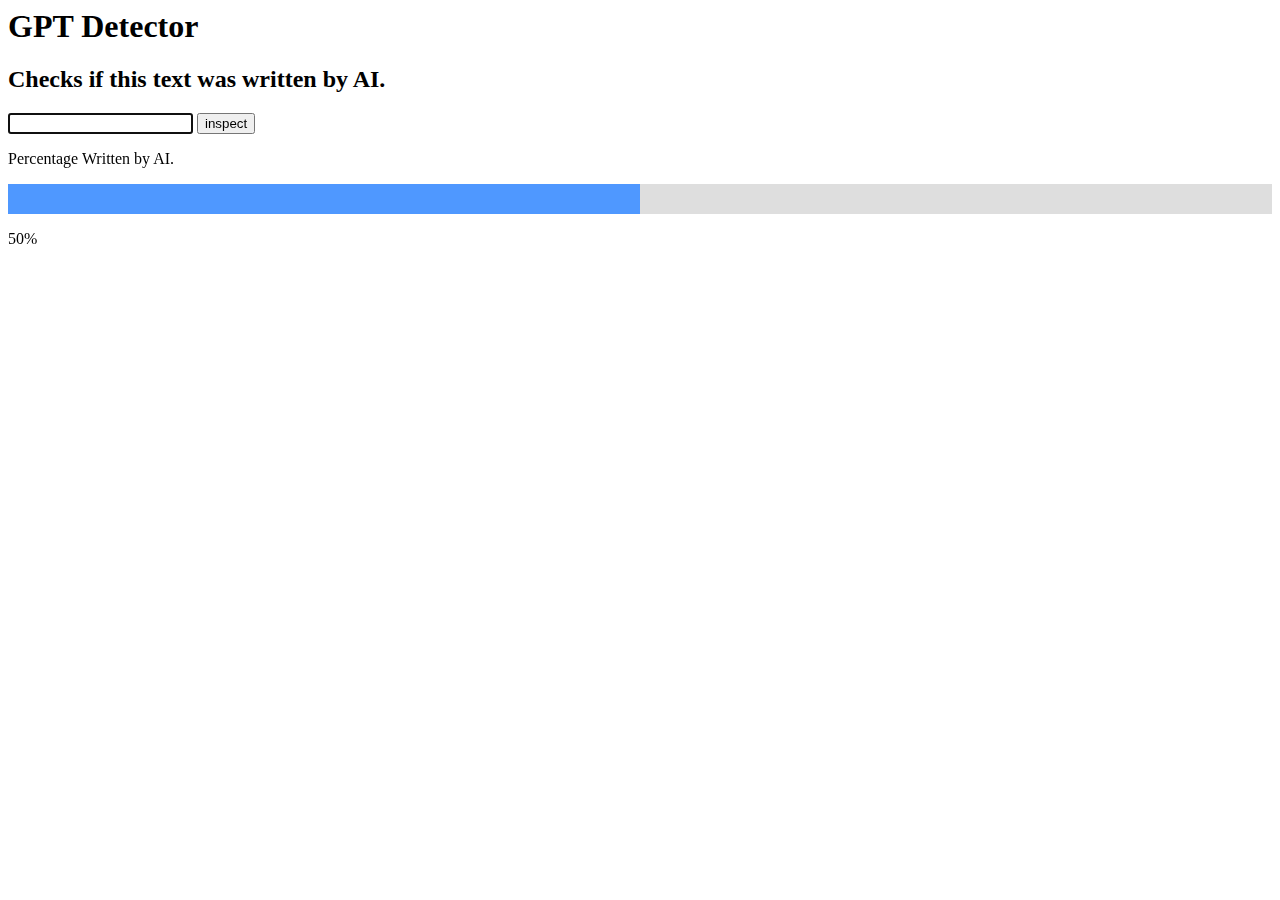
==== index.html @ ab368562 "gptDetector chrome extension" ====
<html>

<head>
    <link rel="stylesheet" href="style.css">
</head>

<body>
    <h1>GPT Detector</h1>
    <h2>Checks if this text was written by AI.</h2>
    <input type="text" id="textFiled">
    <button id="inspect-button">inspect</button>
    <p>Percentage Written by AI.</p>
    <div class="progress-field">
        <div class="fill-bar"></div>
    </div>
    <p id="percentage">50%</p>
    <p id="message"></p>
    <script src="app.js"></script>
</body>

</html>
---- style.css ----
.progress-field {
    width: 100%;
    height: 30px;
    background-color: #dedede;
    font-weight: 600;
    font-size: .8rem;
}

.progress-field .fill-bar {
    /* width: 72%; */
    height: 30px;
    padding: 0;
    text-align: center;
    background-color: #4F98FF;
    color: #111;
}
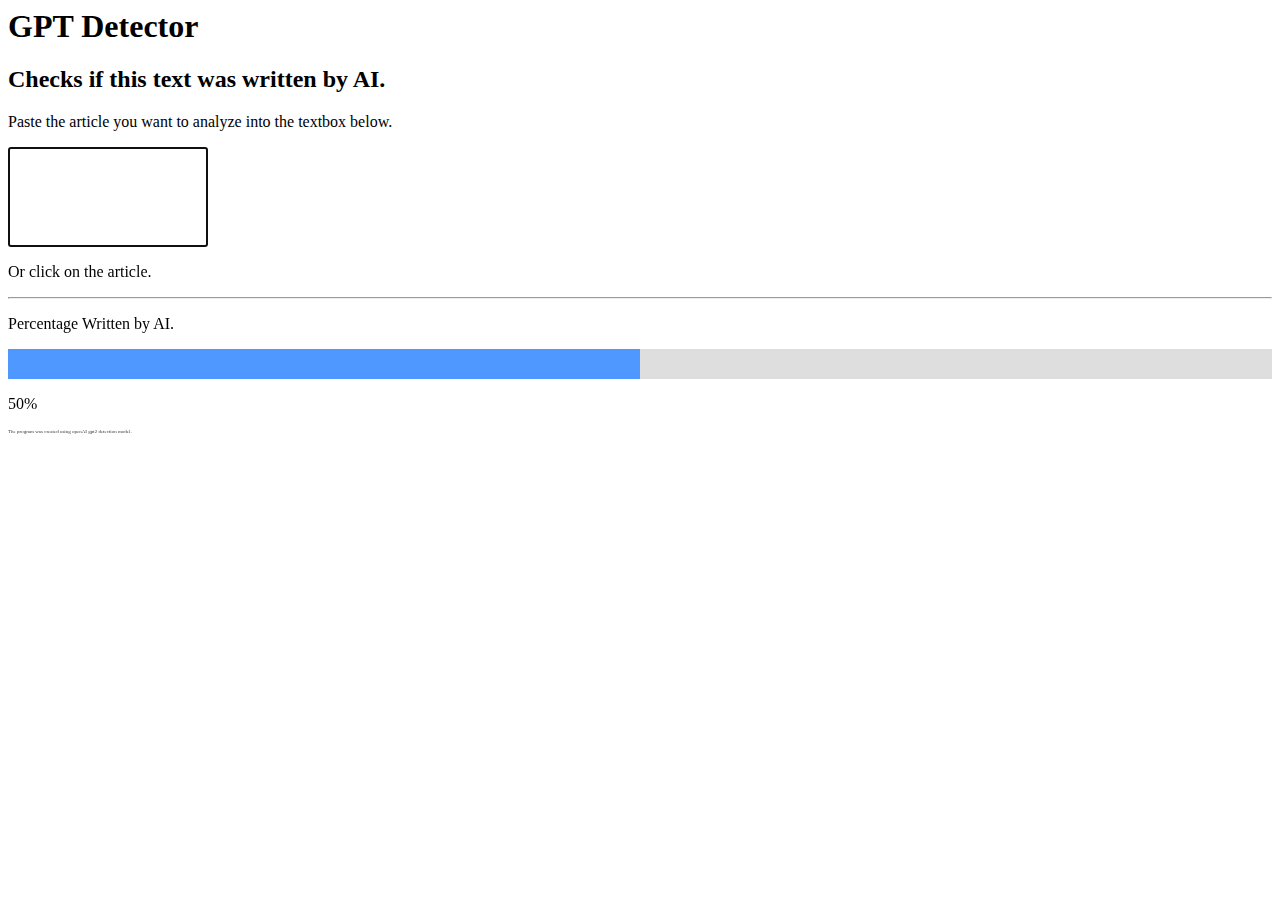
==== commit 2c16f807: "content script add.... but i click other element,extension window is closed." ====
--- a/index.html
+++ b/index.html
@@ -7,8 +7,10 @@
 <body>
     <h1>GPT Detector</h1>
     <h2>Checks if this text was written by AI.</h2>
-    <input type="text" id="textFiled">
-    <button id="inspect-button">inspect</button>
+    <p>Paste the article you want to analyze into the textbox below.</p>
+    <input type="textbox" id="textFiled">
+    <p>Or click on the article.</p>
+    <hr>
     <p>Percentage Written by AI.</p>
     <div class="progress-field">
         <div class="fill-bar"></div>
@@ -16,6 +18,9 @@
     <p id="percentage">50%</p>
     <p id="message"></p>
     <script src="app.js"></script>
+    <div class="footnote">
+        <span>The program was created using openAI gpt2 detection model.</span>
+    </div>
 </body>
 
 </html>--- a/style.css
+++ b/style.css
@@ -13,4 +13,18 @@
     text-align: center;
     background-color: #4F98FF;
     color: #111;
+}
+
+.footnote {
+    float: footnote;
+    font-size: 5px;
+    color: rgba(0, 0, 0, 0.8);
+    margin-bottom: 2mm;
+}
+
+#textFiled {
+    line-height: 1.6;
+    text-align: top;
+    width: 200px;
+    height: 100px;
 }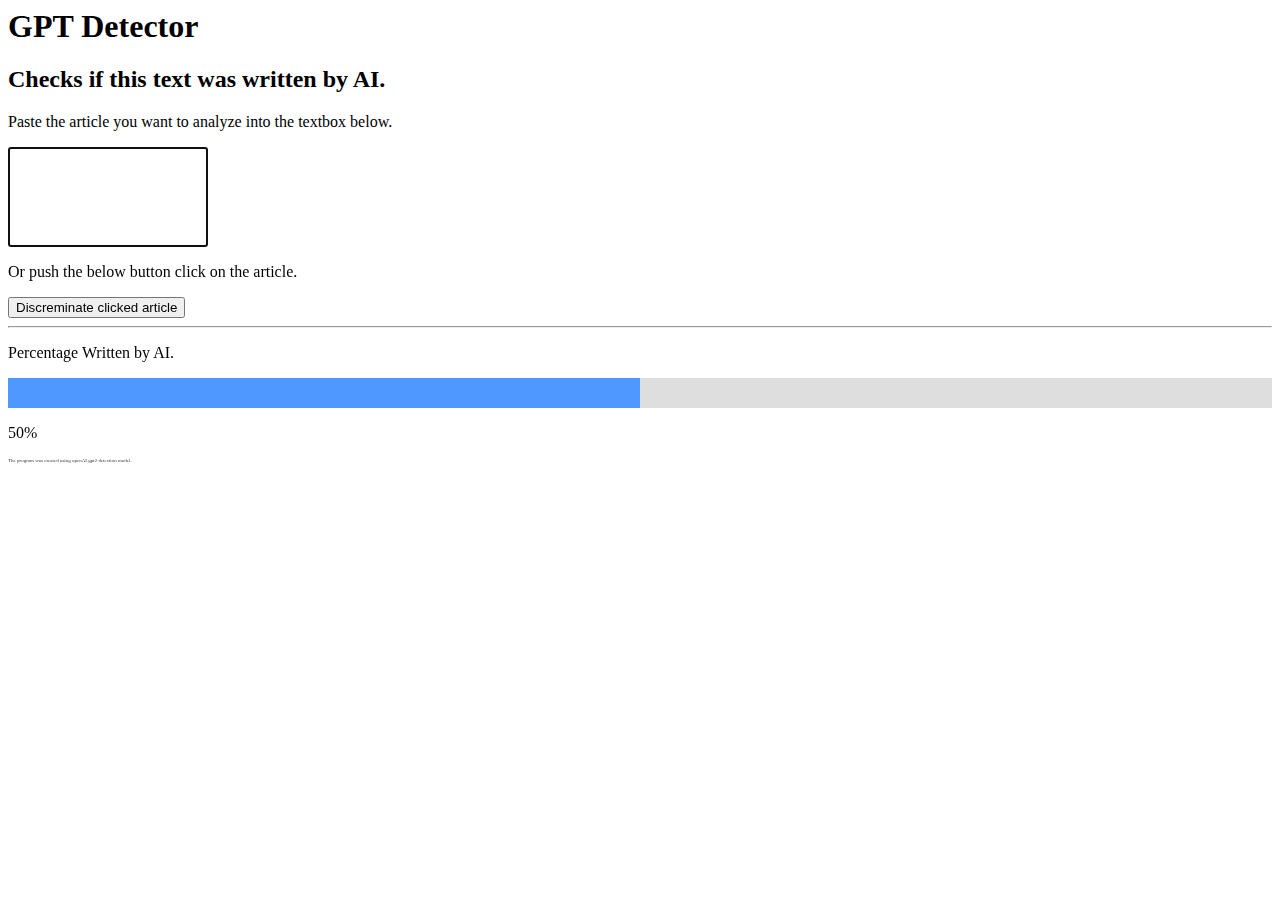
==== commit e1527ef9: "popup... but it is not working" ====
--- a/index.html
+++ b/index.html
@@ -9,7 +9,8 @@
     <h2>Checks if this text was written by AI.</h2>
     <p>Paste the article you want to analyze into the textbox below.</p>
     <input type="textbox" id="textFiled">
-    <p>Or click on the article.</p>
+    <p>Or push the below button click on the article.</p>
+    <button id="window-open">Discreminate clicked article</button>
     <hr>
     <p>Percentage Written by AI.</p>
     <div class="progress-field">
